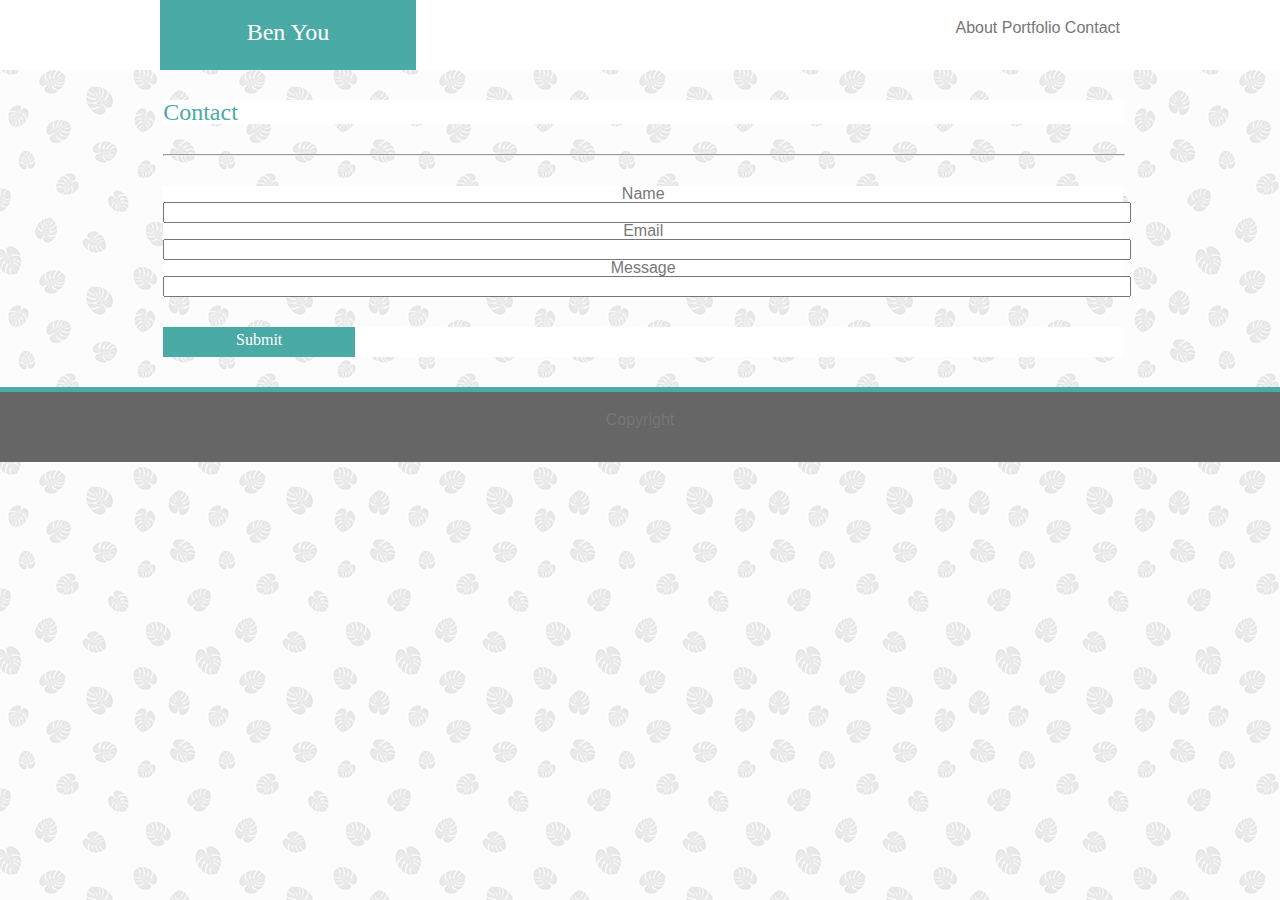
==== contact.html @ 1cc3f739 "just started" ====
<!DOCTYPE html>
<html>
<head>
    <meta charset="utf-8" />
    <meta http-equiv="X-UA-Compatible" content="IE=edge">
    <title>portfolio-contact</title>
    <meta name="viewport" content="width=device-width, initial-scale=1">
    <link rel="stylesheet" type="text/css" media="screen" href="assets/css/reset.css" />
    <link rel="stylesheet" type="text/css" media="screen" href="assets/css/style.css" />
</head>
<body>
    <header>
        <h1 id="myname">Ben You</h1>
        <h3 id="about">About Portfolio Contact</h3>
    </header>

    <box>
                <section id="contact">
                    <h2>Contact</h2>
                </section>

                <hr>
            
                <section id="message">
                    <form>
                    Name<br>
                    <input type="text" name="full name"><br>
                    Email<br>
                    <input type="text" name="email address"><br>
                    Message<br>
                    <input type="text" name="message"><br>
                    </form>
                </section>
            
                <section id="submit">
                    <h4>Submit</h4>
                </section>
    </box>

    <div>

    </div>

    <footer>
        Copyright
    </footer>
</body>
</html>
---- assets/css/style.css ----
* {
    text-align: center;
    width: 960px;
}

header {
    background-color: #ffffff;
    box-sizing: border-box;
    border-color: #cccccc;
    width: 100vw;
}

hr {
    margin-left: 17%;
}

#myname {
    background: #4aaaa5;
    font-family: 'Georgia', Times, Times New Roman, serif;
    font-size: 1.5em;
    width: 20%;
    height: 50px;
    padding-top: 20px;
    color: #ffffff;
    margin-left: 12.5%;
    float: left;
}

h3 {
    height: 50px;
    padding-top: 20px;
    margin-left: 12.5%;
    text-align: right;
}

h2 {
    color: #4aaaa5;
    font-family: 'Georgia', Times, Times New Roman, serif;
    font-size: 1em;
    width: 20%;
    text-align: left;
}

#contact {
    color: #4aaaa5;
    font-family: 'Georgia', Times, Times New Roman, serif;
    font-size: 1.5em;
    text-align: left;
}

#portfolio {
    color: #4aaaa5;
    font-family: 'Georgia', Times, Times New Roman, serif;
    font-size: 1.5em;
    text-align: left;
}

body {
    background: #4aaaa5;
    color: #777777;
    background-image: url("../images/palm-leaf.png");
    font-family: 'Arial', 'Helvetica Neue', Helvetica, sans-serif;
}

img {
    width: 140px; height: 140px;
}

#mypicture {
    float: left;
}

box {
    background-color: #ffffff;
}

section {
    background-color: #ffffff;
    box-sizing: border-box;
    border-color: #dddddd;
    margin-left: 17%;
    margin-bottom: 30px;
    margin-top: 30px;
}

imput [type=text] {
    width: 80%;
}

h4 {
    background-color: #4aaaa5;
    font-family: 'Georgia', Times, Times New Roman, serif;
    color: #ffffff;
    height: 25px;
    width: 20%;
    padding-top: 5px;
}

div {
    background-color: #4aaaa5;
    height: 5px;
    width: 100vw;
}

.clearfix::after {
    clear: both;
}

footer {
    background-color: #666666;
    padding-top: 20px;
    height: 50px;
    width: 100vw;
}
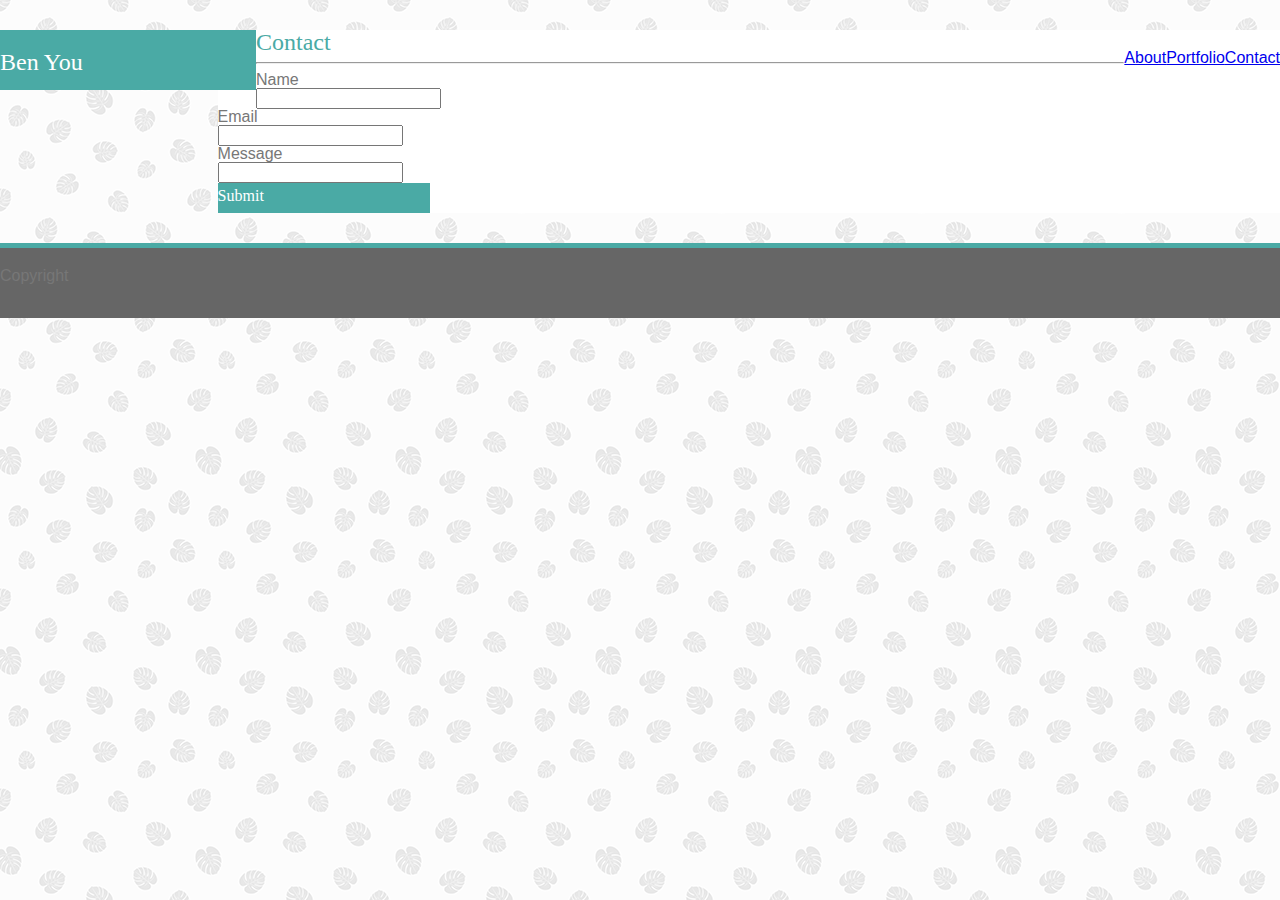
==== commit 43d465c0: "almost done" ====
--- a/contact.html
+++ b/contact.html
@@ -10,34 +10,40 @@
 </head>
 <body>
     <header>
-        <h1 id="myname">Ben You</h1>
-        <h3 id="about">About Portfolio Contact</h3>
+        <h1>Ben You</h1>
+        <ul><a href="contact.html">Contact</a></ul>
+        <ul><a href="portfolio.html">Portfolio</a></ul>
+        <ul><a href="index.html">About</a></ul>
     </header>
 
-    <box>
-                <section id="contact">
-                    <h2>Contact</h2>
-                </section>
-
-                <hr>
-            
-                <section id="message">
-                    <form>
-                    Name<br>
-                    <input type="text" name="full name"><br>
-                    Email<br>
-                    <input type="text" name="email address"><br>
-                    Message<br>
-                    <input type="text" name="message"><br>
-                    </form>
-                </section>
-            
-                <section id="submit">
-                    <h4>Submit</h4>
-                </section>
-    </box>
+  <div class="jumbo">
 
     <div>
+        <section class="contact">
+            <h2>Contact</h2>
+        </section>
+
+        <hr>
+            
+        <section class="message">
+            <form>
+            Name<br>
+            <input type="text" name="full name"><br>
+            Email<br>
+            <input type="text" name="email address"><br>
+            Message<br>
+            <input type="text" name="message"><br>
+            </form>
+        </section>
+            
+        <section class="submit">
+            <h4>Submit</h4>
+        </section>
+    </div>
+
+  </div>
+
+    <div class="tealine">
 
     </div>
 
--- a/assets/css/style.css
+++ b/assets/css/style.css
@@ -1,6 +1,8 @@
-* {
-    text-align: center;
-    width: 960px;
+body {
+    background: #4aaaa5;
+    color: #777777;
+    background-image: url("../images/palm-leaf.png");
+    font-family: 'Arial', 'Helvetica Neue', Helvetica, sans-serif;
 }
 
 header {
@@ -8,29 +10,34 @@
     box-sizing: border-box;
     border-color: #cccccc;
     width: 100vw;
+    position: static;
 }
 
 hr {
-    margin-left: 17%;
+    margin-left: auto;
+    margin-right: auto;
 }
 
-#myname {
+h1 {
     background: #4aaaa5;
     font-family: 'Georgia', Times, Times New Roman, serif;
     font-size: 1.5em;
     width: 20%;
-    height: 50px;
+    height: 40px;
     padding-top: 20px;
     color: #ffffff;
-    margin-left: 12.5%;
+    margin-top: auto;
+    margin-left: auto;
+    margin-right: auto;
     float: left;
 }
 
-h3 {
+ul {
     height: 50px;
     padding-top: 20px;
-    margin-left: 12.5%;
-    text-align: right;
+    margin-left: auto;
+    margin-right: auto;
+    float: right;
 }
 
 h2 {
@@ -38,43 +45,28 @@
     font-family: 'Georgia', Times, Times New Roman, serif;
     font-size: 1em;
     width: 20%;
-    text-align: left;
 }
 
-#contact {
+.contact {
     color: #4aaaa5;
     font-family: 'Georgia', Times, Times New Roman, serif;
     font-size: 1.5em;
     text-align: left;
 }
 
-#portfolio {
+.portfolio {
     color: #4aaaa5;
     font-family: 'Georgia', Times, Times New Roman, serif;
     font-size: 1.5em;
     text-align: left;
 }
 
-body {
-    background: #4aaaa5;
-    color: #777777;
-    background-image: url("../images/palm-leaf.png");
-    font-family: 'Arial', 'Helvetica Neue', Helvetica, sans-serif;
-}
-
-img {
+.placeholder {
     width: 140px; height: 140px;
-}
-
-#mypicture {
     float: left;
 }
 
-box {
-    background-color: #ffffff;
-}
-
-section {
+.jumbo {
     background-color: #ffffff;
     box-sizing: border-box;
     border-color: #dddddd;
@@ -83,11 +75,11 @@
     margin-top: 30px;
 }
 
-imput [type=text] {
+.message {
     width: 80%;
 }
 
-h4 {
+.submit {
     background-color: #4aaaa5;
     font-family: 'Georgia', Times, Times New Roman, serif;
     color: #ffffff;
@@ -96,7 +88,7 @@
     padding-top: 5px;
 }
 
-div {
+.tealine {
     background-color: #4aaaa5;
     height: 5px;
     width: 100vw;
@@ -111,4 +103,16 @@
     padding-top: 20px;
     height: 50px;
     width: 100vw;
+}
+
+@media only screen and (max-width: 980px) {
+    
+}
+
+@media only screen and (max-width: 768px) {
+
+}
+
+@media only screen and (max-width: 640px) {
+
 }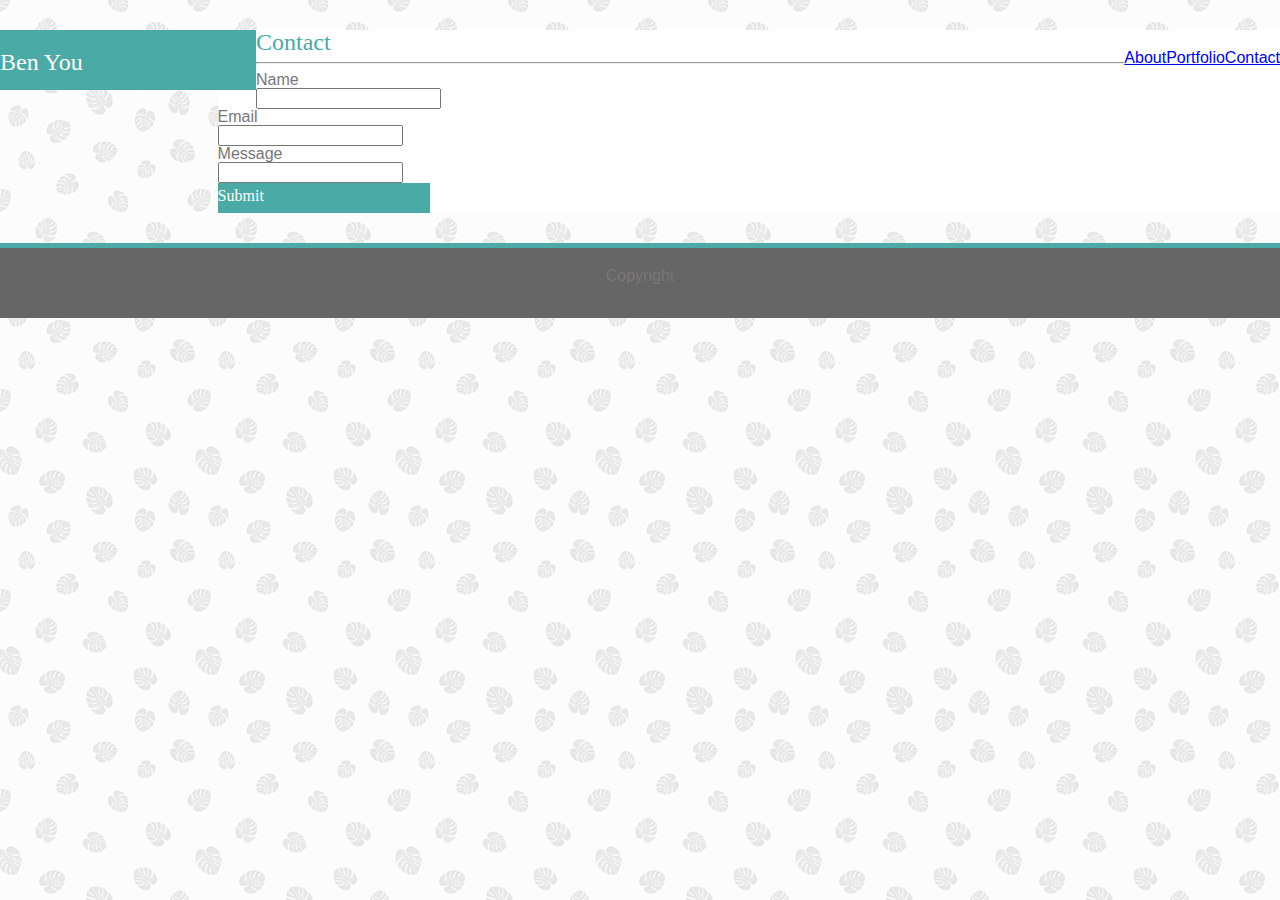
==== commit 534c0e98: "almost done" ====
--- a/contact.html
+++ b/contact.html
@@ -3,18 +3,21 @@
 <head>
     <meta charset="utf-8" />
     <meta http-equiv="X-UA-Compatible" content="IE=edge">
+    <meta name="viewport" content="width=device-width, initial-scale=1.0">
     <title>portfolio-contact</title>
     <meta name="viewport" content="width=device-width, initial-scale=1">
     <link rel="stylesheet" type="text/css" media="screen" href="assets/css/reset.css" />
     <link rel="stylesheet" type="text/css" media="screen" href="assets/css/style.css" />
 </head>
 <body>
-    <header>
-        <h1>Ben You</h1>
-        <ul><a href="contact.html">Contact</a></ul>
-        <ul><a href="portfolio.html">Portfolio</a></ul>
-        <ul><a href="index.html">About</a></ul>
-    </header>
+        <div class="row">
+                <header>
+                    <h1>Ben You</h1>
+                    <ul><a href="contact.html">Contact</a></ul>
+                    <ul><a href="portfolio.html">Portfolio</a></ul>
+                    <ul><a href="index.html">About</a></ul>
+                </header>
+               </div>
 
   <div class="jumbo">
 
--- a/assets/css/style.css
+++ b/assets/css/style.css
@@ -1,16 +1,16 @@
-body {
-    background: #4aaaa5;
-    color: #777777;
-    background-image: url("../images/palm-leaf.png");
-    font-family: 'Arial', 'Helvetica Neue', Helvetica, sans-serif;
-}
-
 header {
     background-color: #ffffff;
     box-sizing: border-box;
     border-color: #cccccc;
     width: 100vw;
     position: static;
+}
+
+body {
+    background: #4aaaa5;
+    color: #777777;
+    background-image: url("../images/palm-leaf.png");
+    font-family: 'Arial', 'Helvetica Neue', Helvetica, sans-serif;
 }
 
 hr {
@@ -103,6 +103,7 @@
     padding-top: 20px;
     height: 50px;
     width: 100vw;
+    text-align: center;
 }
 
 @media only screen and (max-width: 980px) {
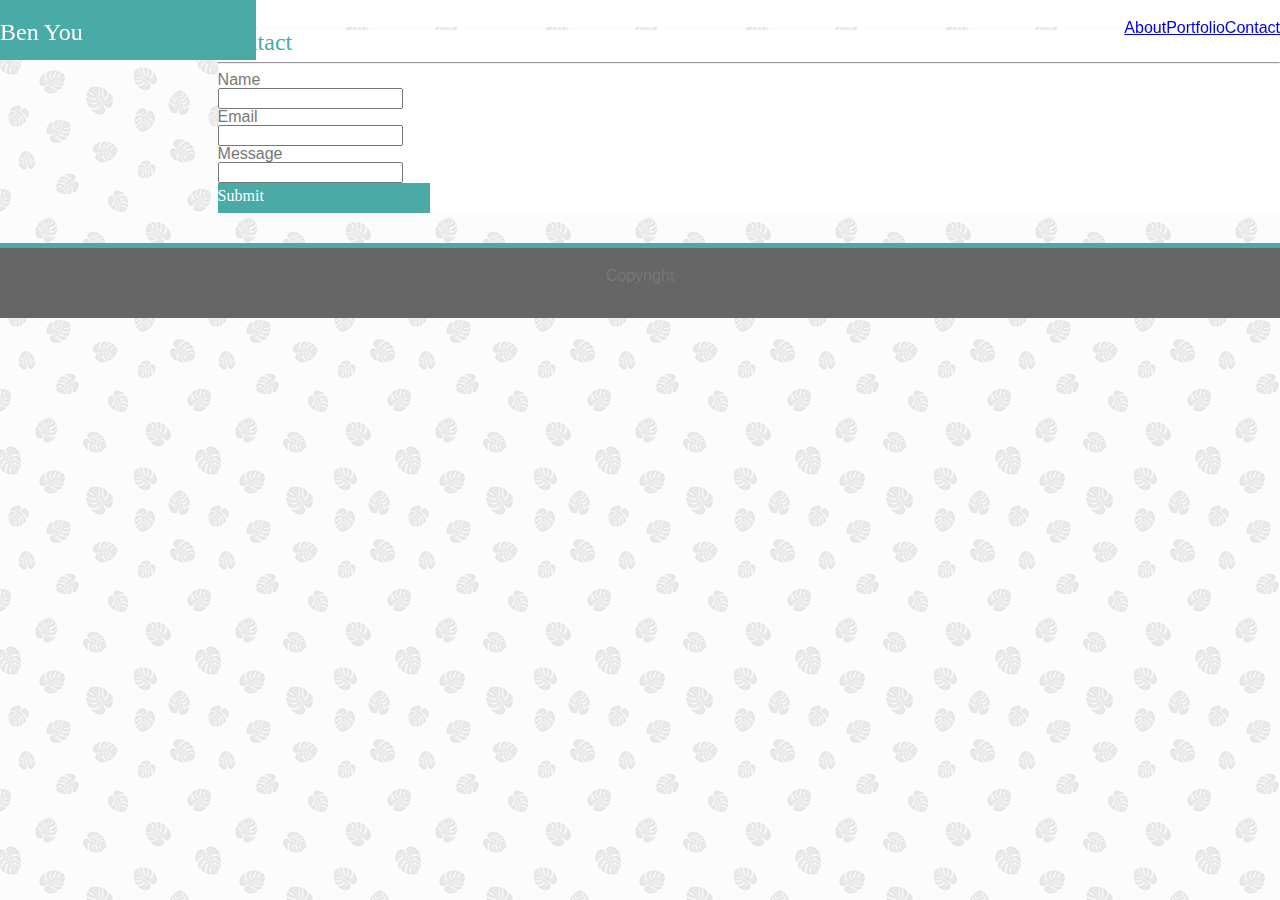
==== commit 95fdc187: "finished" ====
--- a/contact.html
+++ b/contact.html
@@ -10,14 +10,12 @@
     <link rel="stylesheet" type="text/css" media="screen" href="assets/css/style.css" />
 </head>
 <body>
-        <div class="row">
-                <header>
-                    <h1>Ben You</h1>
-                    <ul><a href="contact.html">Contact</a></ul>
-                    <ul><a href="portfolio.html">Portfolio</a></ul>
-                    <ul><a href="index.html">About</a></ul>
-                </header>
-               </div>
+        <header style="position:fixed; top: 0; height:3vh;">
+                <h1>Ben You</h1>
+                            <ul><a href="contact.html">Contact</a></ul>
+                            <ul><a href="portfolio.html">Portfolio</a></ul>
+                            <ul><a href="index.html">About</a></ul>
+         </header>
 
   <div class="jumbo">
 
--- a/assets/css/style.css
+++ b/assets/css/style.css
@@ -3,6 +3,7 @@
     box-sizing: border-box;
     border-color: #cccccc;
     width: 100vw;
+    top: 0;
     position: static;
 }
 
